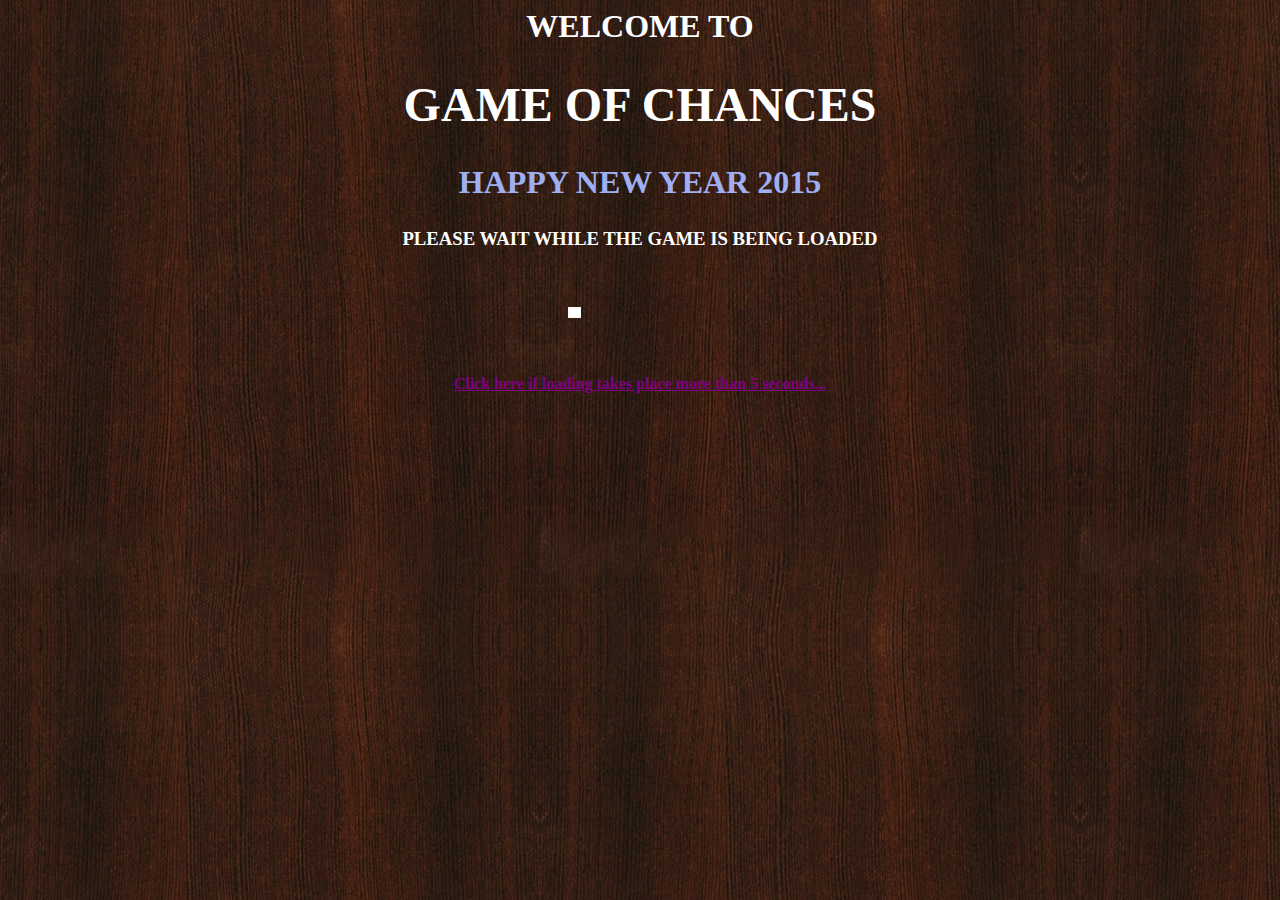
==== index.html @ 23f560b6 "first commit" ====
<! DOCTYPE html>
<html>
	<head>
		<title>Game Of Chances</title>
		<link rel="stylesheet" type="text/css" href="css/style_index.css"/>
		<style>
			body{
			  background:url('images/dark-wood.jpg');
			}
		</style>
		<script src="js/jquery-1.9.1.min.js" type="text/javascript"></script>
	</head>
	<body>
		<header>
			<section>
				<h2>WELCOME TO</h2>
				<h1>GAME OF CHANCES</h1>
			</section>
		</header>
		<section id="wish">
			<h2>HAPPY NEW YEAR 2015</h2>
		</section>
		<section>
			<h3>PLEASE WAIT WHILE THE GAME IS BEING LOADED</h3>
		</section>
		<footer>
			<figure id="1">
				<img src="images/a.png" alt="loading"/>
			</figure>
			<figure id="2">
				<img src="images/b.png" alt="loading"/>
			</figure>
			<figure id="3">
				<img src="images/c.png" alt="loading"/>
			</figure>
			<figure id="4">
				<img src="images/ca.png" alt="loading"/>
			</figure>
			<figure id="5">
				<img src="images/d.png" alt="loading"/>
			</figure>
			<script>
			       var elementid=1;var count=0;var max=6;
				   for(var i=2;i<6;i++)
					   document.getElementById(i).style.display='none';
				   $(document).ready(function()
				   {
				       var myv=setInterval(function(){loading()},800); 
				   });
                   function loading(){
				        
				        document.getElementById(elementid).style.display ='none';
						elementid++;
						if(elementid==max)
						{
							elementid=1;
							//alert("testing");
						}
		                document.getElementById(elementid).style.display = '';
						
                   }
			  </script>
			  <section id="redirect">
				   <h4><a href="game.html">Click here if loading takes place more than 5 seconds...</a></h4>
			  </section>
			  <script type="text/javascript">
					var rep=setTimeout(function(){
						window.location.replace("game.html");
						},5000);
			  </script>
		</footer>
	</body>
</html>
---- css/style_index.css ----
header,section,figure,article,footer{
  display:block;
}
body{
  text-align:center;
  color:white;
}
header h1{
  font-size:3em;
}
header h2{
  font-size:2em;
}
#wish h2{
  font-size:2em;
  color: rgba(160, 175, 242, 1);
}
#redirect a{
  //font-weight:italic;
  color:purple;
}
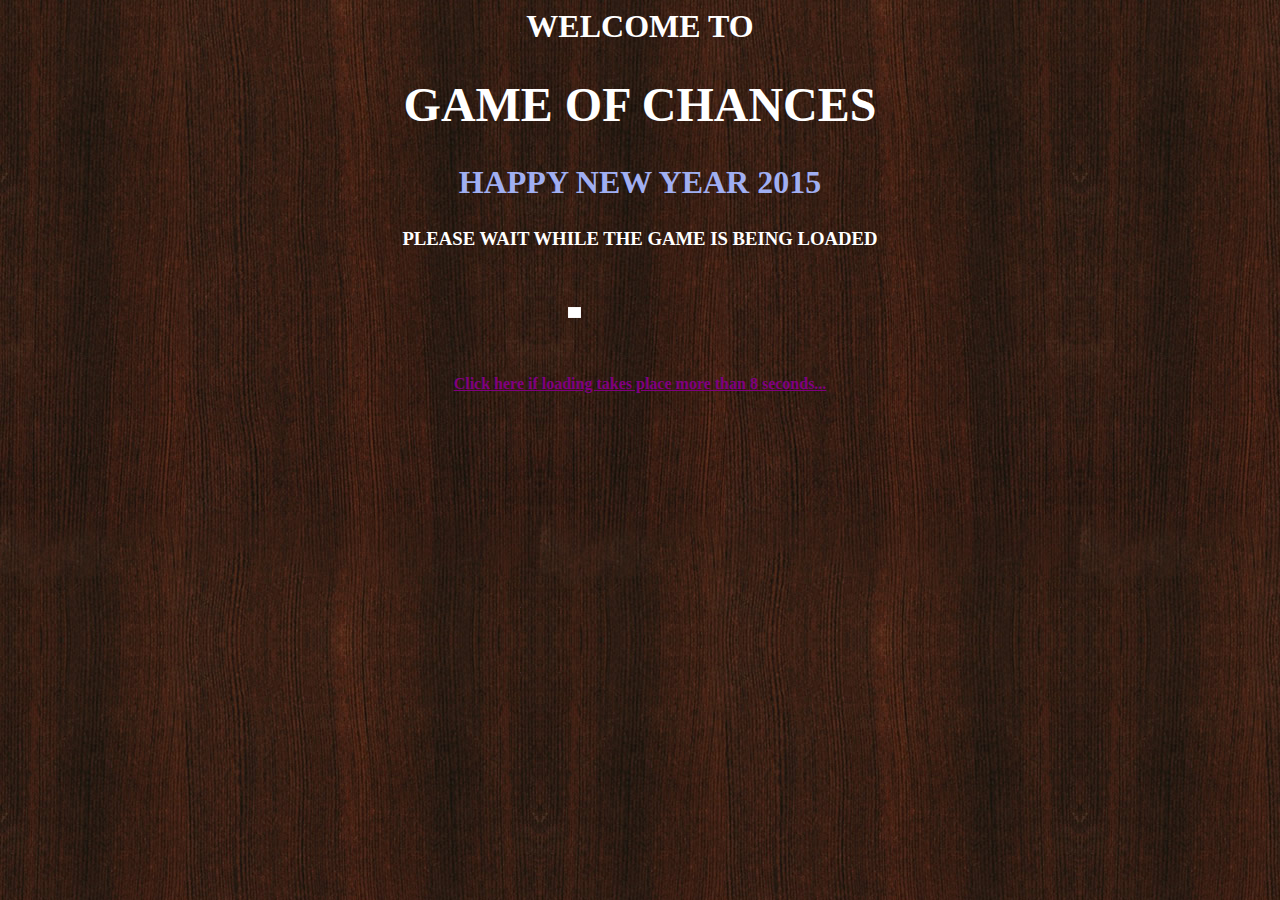
==== commit 71771b40: "first commit" ====
--- a/index.html
+++ b/index.html
@@ -1,73 +1,73 @@
-<! DOCTYPE html>
-<html>
-	<head>
-		<title>Game Of Chances</title>
-		<link rel="stylesheet" type="text/css" href="css/style_index.css"/>
-		<style>
-			body{
-			  background:url('images/dark-wood.jpg');
-			}
-		</style>
-		<script src="js/jquery-1.9.1.min.js" type="text/javascript"></script>
-	</head>
-	<body>
-		<header>
-			<section>
-				<h2>WELCOME TO</h2>
-				<h1>GAME OF CHANCES</h1>
-			</section>
-		</header>
-		<section id="wish">
-			<h2>HAPPY NEW YEAR 2015</h2>
-		</section>
-		<section>
-			<h3>PLEASE WAIT WHILE THE GAME IS BEING LOADED</h3>
-		</section>
-		<footer>
-			<figure id="1">
-				<img src="images/a.png" alt="loading"/>
-			</figure>
-			<figure id="2">
-				<img src="images/b.png" alt="loading"/>
-			</figure>
-			<figure id="3">
-				<img src="images/c.png" alt="loading"/>
-			</figure>
-			<figure id="4">
-				<img src="images/ca.png" alt="loading"/>
-			</figure>
-			<figure id="5">
-				<img src="images/d.png" alt="loading"/>
-			</figure>
-			<script>
-			       var elementid=1;var count=0;var max=6;
-				   for(var i=2;i<6;i++)
-					   document.getElementById(i).style.display='none';
-				   $(document).ready(function()
-				   {
-				       var myv=setInterval(function(){loading()},800); 
-				   });
-                   function loading(){
-				        
-				        document.getElementById(elementid).style.display ='none';
-						elementid++;
-						if(elementid==max)
-						{
-							elementid=1;
-							//alert("testing");
-						}
-		                document.getElementById(elementid).style.display = '';
-						
-                   }
-			  </script>
-			  <section id="redirect">
-				   <h4><a href="game.html">Click here if loading takes place more than 5 seconds...</a></h4>
-			  </section>
-			  <script type="text/javascript">
-					var rep=setTimeout(function(){
-						window.location.replace("game.html");
-						},5000);
-			  </script>
-		</footer>
-	</body>
+<! DOCTYPE html>
+<html>
+	<head>
+		<title>Game Of Chances</title>
+		<link rel="stylesheet" type="text/css" href="css/style_index.css"/>
+		<style>
+			body{
+			  background:url('images/dark-wood.jpg');
+			}
+		</style>
+		<script src="js/jquery-1.9.1.min.js" type="text/javascript"></script>
+	</head>
+	<body>
+		<header>
+			<section>
+				<h2>WELCOME TO</h2>
+				<h1>GAME OF CHANCES</h1>
+			</section>
+		</header>
+		<section id="wish">
+			<h2>HAPPY NEW YEAR 2015</h2>
+		</section>
+		<section>
+			<h3>PLEASE WAIT WHILE THE GAME IS BEING LOADED</h3>
+		</section>
+		<footer>
+			<figure id="1">
+				<img src="images/a.png" alt="loading"/>
+			</figure>
+			<figure id="2">
+				<img src="images/b.png" alt="loading"/>
+			</figure>
+			<figure id="3">
+				<img src="images/c.png" alt="loading"/>
+			</figure>
+			<figure id="4">
+				<img src="images/ca.png" alt="loading"/>
+			</figure>
+			<figure id="5">
+				<img src="images/d.png" alt="loading"/>
+			</figure>
+			<script>
+			       var elementid=1;var count=0;var max=6;
+				   for(var i=2;i<6;i++)
+					   document.getElementById(i).style.display='none';
+				   $(document).ready(function()
+				   {
+				       var myv=setInterval(function(){loading()},800); 
+				   });
+                   function loading(){
+				        
+				        document.getElementById(elementid).style.display ='none';
+						elementid++;
+						if(elementid==max)
+						{
+							elementid=1;
+							//alert("testing");
+						}
+		                document.getElementById(elementid).style.display = '';
+						
+                   }
+			  </script>
+			  <section id="redirect">
+				   <h4><a href="game.html">Click here if loading takes place more than 8 seconds...</a></h4>
+			  </section>
+			  <script type="text/javascript">
+					var rep=setTimeout(function(){
+						window.location.replace("game.html");
+						},8000);
+			  </script>
+		</footer>
+	</body>
 </html>--- a/css/style_index.css
+++ b/css/style_index.css
@@ -1,21 +1,21 @@
-header,section,figure,article,footer{
-  display:block;
-}
-body{
-  text-align:center;
-  color:white;
-}
-header h1{
-  font-size:3em;
-}
-header h2{
-  font-size:2em;
-}
-#wish h2{
-  font-size:2em;
-  color: rgba(160, 175, 242, 1);
-}
-#redirect a{
-  //font-weight:italic;
-  color:purple;
+header,section,figure,article,footer{
+  display:block;
+}
+body{
+  text-align:center;
+  color:white;
+}
+header h1{
+  font-size:3em;
+}
+header h2{
+  font-size:2em;
+}
+#wish h2{
+  font-size:2em;
+  color: rgba(160, 175, 242, 1);
+}
+#redirect a{
+  //font-weight:italic;
+  color:purple;
 }